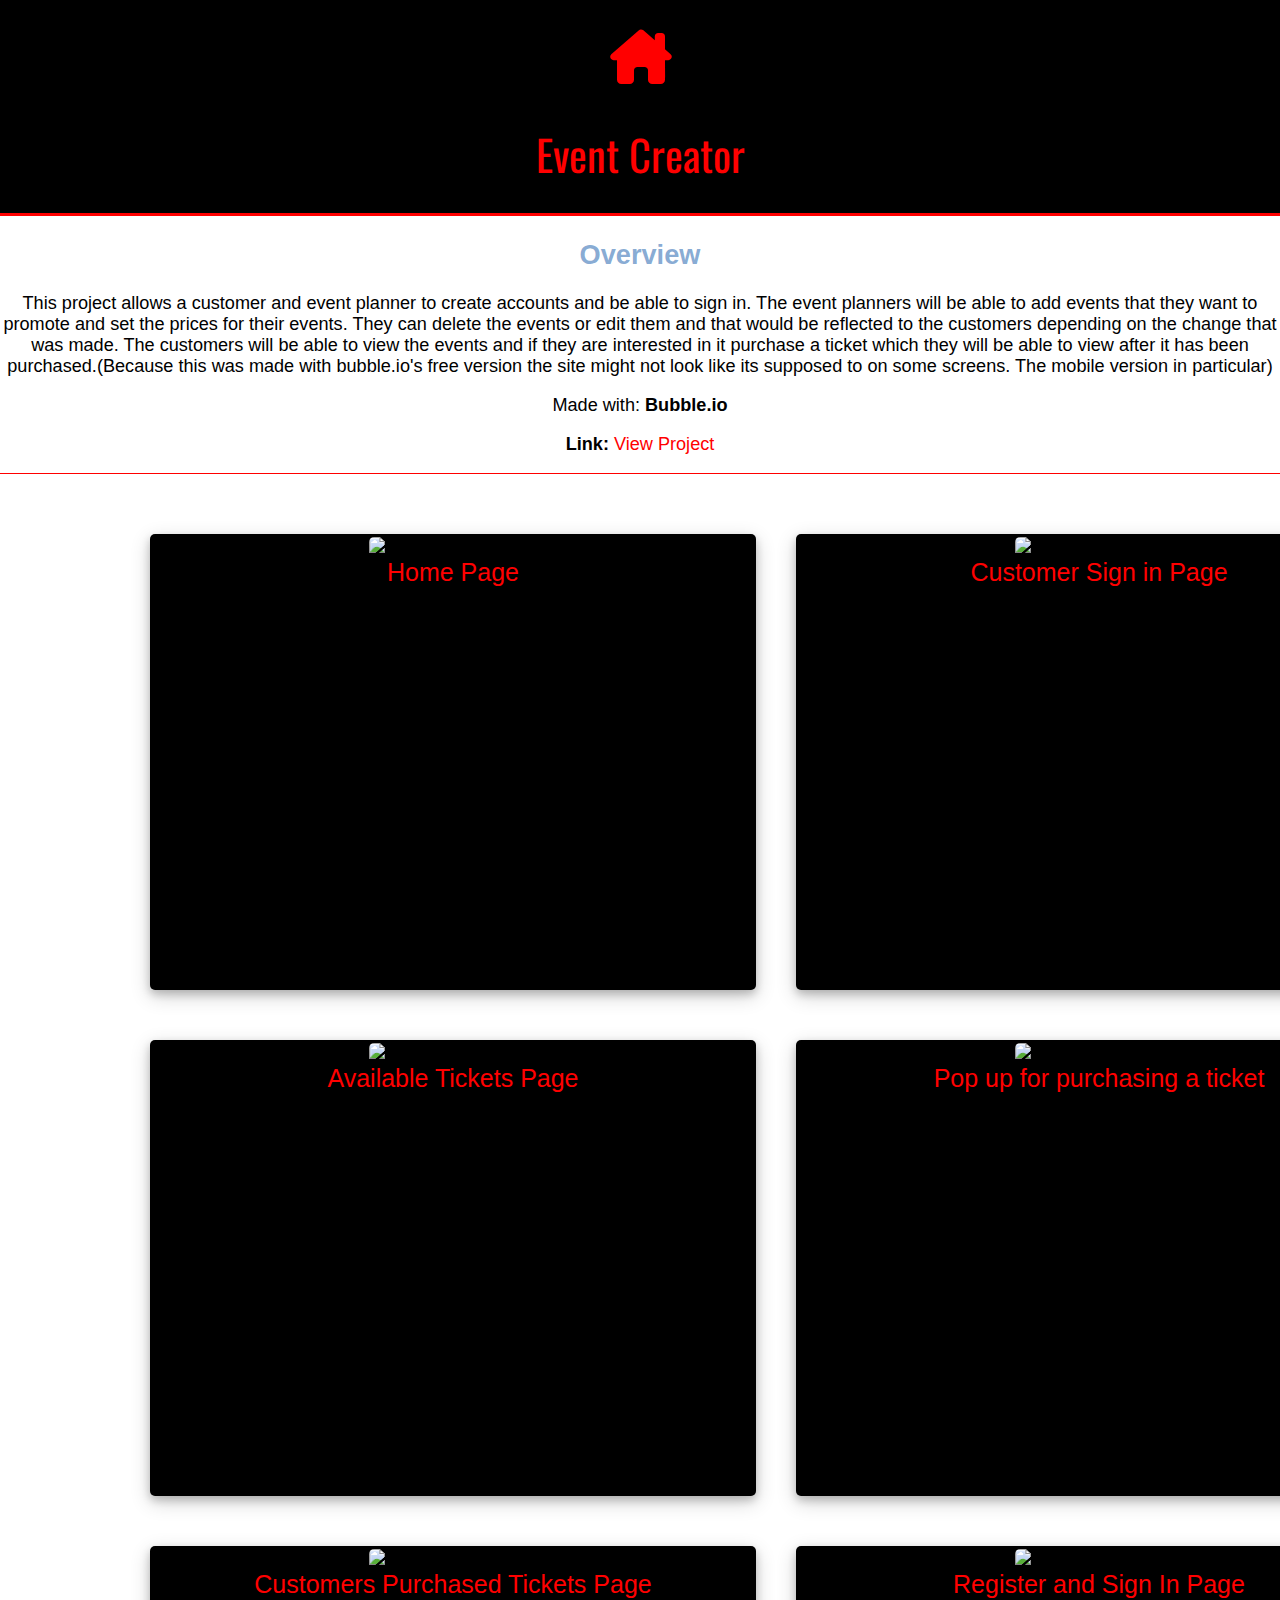
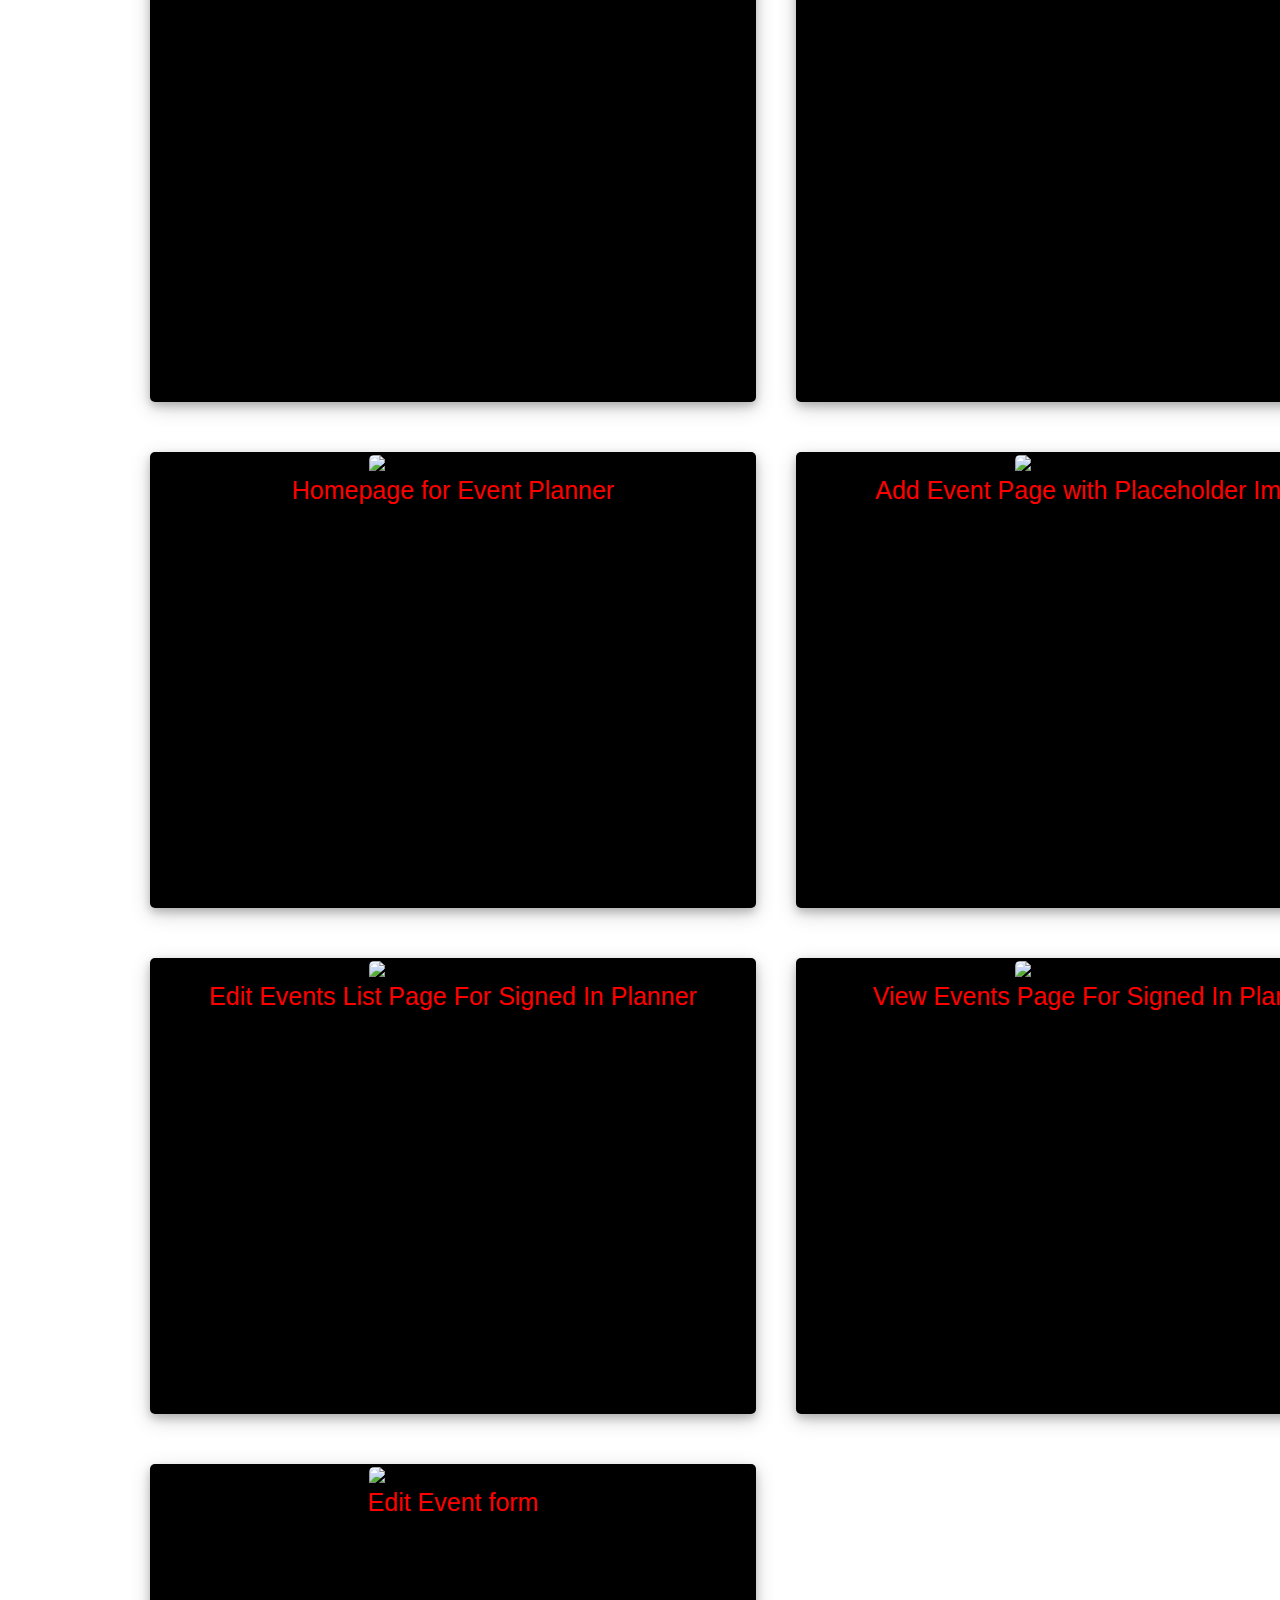
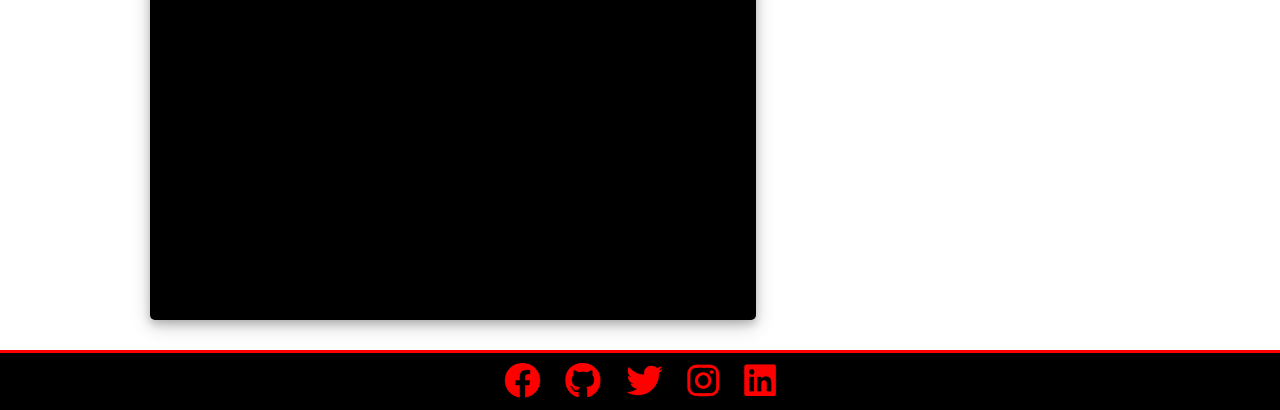
==== event.html @ dc5585d2 "Made slight changes to colour scheme of navigation bar and footer content and placed all relevant in" ====
<!-- https://ticketingsystem-10955.bubbleapps.io/version-test/ -->
<!DOCTYPE html>
<html lang="en">

<head>
    <meta charset="UTF-8">
    <meta http-equiv="X-UA-Compatible" content="IE=edge">
    <meta name="viewport" content="width=device-width, initial-scale=1.0">
    <title>Event Creator</title>
    <link rel="stylesheet" href="sheet/style.css">
    <!--This links the stylesheet styles to html file-->
    <link href="https://fonts.googleapis.com/css?family=Montserrat|Oswald&display=swap" rel="stylesheet">
    <!--This links a style sheet that contains fonts-->
    <link href="https://cdnjs.cloudflare.com/ajax/libs/font-awesome/6.0.0/css/all.min.css" rel="stylesheet">
    <!--This link is for the font awsome  icons-->
</head>

<body>


    <header>
        <div class="container">
            <a href="index.html"><i class="fa-solid fa-house-chimney fa-3x"></i> </a>
            <h1 id="item-title">Event Creator</h1>
        </div>
    </header>

    <main>
        <h2 class="overview">Overview</h2>
        <p class="gallery-description">This project allows a customer and event planner to create accounts and be able
            to sign in. The event
            planners will be able to add events that they want to promote and set the prices for their events. They
            can delete the events or edit them and that would be reflected to the customers depending on the change
            that was made. The customers will be able to view the events and if they are interested in it purchase a
            ticket which they will be able to view after it has been purchased.(Because this was made with
            bubble.io's free version the site might not look like its supposed to on some screens. The mobile version in particular)</p>
        <p class="gallery-description">Made with: <strong>Bubble.io</strong></p>
        <p class="gallery-description"><strong>Link:</strong> <a class="project-link" target="_blank"
                href="https://ticketingsystem-10955.bubbleapps.io/version-test">View Project</a> </p>
        <hr>
        <div class="gallery">
            <div class="gallery-item">
                <img class="gallery-img" src="photos/event-photos/homepage.png" alt="Placeholder Image" class="image">
                <p class="gallery-title">Home Page</p>
            </div>

            <div class="gallery-item">
                <img class="gallery-img" src="photos/event-photos/customer-sign-in.png" alt="Placeholder Image"
                    class="image">
                <p class="gallery-title">Customer Sign in Page</p>
            </div>

            <div class="gallery-item">
                <img class="gallery-img" src="/photos/event-photos/available-events.png" alt="Placeholder Image"
                    class="image">
                <p class="gallery-title">Available Tickets Page</p>
            </div>

            <div class="gallery-item">
                <img class="gallery-img" src="photos/event-photos/purchase-pop-up.png" alt="Placeholder Image"
                    class="image">
                <p class="gallery-title">Pop up for purchasing a ticket</p>
            </div>

            <div class="gallery-item">
                <img class="gallery-img" src="photos/event-photos/purchased-tickets.png" alt="Placeholder Image"
                    class="image">
                <p class="gallery-title">Customers Purchased Tickets Page</p>
            </div>

            <div class="gallery-item">
                <img class="gallery-img" src="photos/event-photos/register-promoter.png" alt="Placeholder Image"
                    class="image">
                <p class="gallery-title">Register and Sign In Page</p>
            </div>

            <div class="gallery-item">
                <img class="gallery-img" src="photos/event-photos/event-planner-home.png" alt="Placeholder Image"
                    class="image">
                <p class="gallery-title">Homepage for Event Planner</p>
            </div>

            <div class="gallery-item">
                <img class="gallery-img" src="photos/event-photos/add-event.png" alt="Placeholder Image" class="image">
                <p class="gallery-title">Add Event Page with Placeholder Image</p>
            </div>

            <div class="gallery-item">
                <img class="gallery-img" src="photos/event-photos/edit-event-list.png" alt="Placeholder Image"
                    class="image">
                <p class="gallery-title">Edit Events List Page For Signed In Planner</p>
            </div>

            <div class="gallery-item">
                <img class="gallery-img" src="photos/event-photos/view-events.png" alt="Placeholder Image"
                    class="image">
                <p class="gallery-title">View Events Page For Signed In Planner</p>
            </div>

            <div class="gallery-item">
                <img class="gallery-img" src="photos/event-photos/edit-event.png" alt="Placeholder Image"
                    class="image">
                <p class="gallery-title">Edit Event form</p>
            </div>



        </div>
    </main>

    <footer-component></footer-component>

    <script src="components/footer.js" type="text/javascript" defer></script>
</body>

</html>
---- sheet/style.css ----
body{
  font-family: 'Noto Sans', sans-serif;
  font-size:1.5em;
  margin:0px;
  min-height: 100vh;
  display: flex;
  flex-direction: column;
  justify-content: space-between;
  text-align: center;
  vertical-align: bottom;
}

header{
background:rgb(0, 0, 0);
padding-top:20px;
min-height: 40px;
border-bottom: red 3px solid;
}

header a{
  color:#ffffff;
  text-decoration:none;
  text-transform:uppercase;
}

footer{
  background: rgb(0, 0, 0);
  border-top: red 3px solid;/*A background for the footer and and a red line border above and beside it */
  min-height: 40px;
  width:100%;
  text-align: center;
  margin: 0;
}

footer a{
  text-decoration:none;
  /*This removes the lines seperating each of the social media icons*/
}

header ul{
  margin:0;
  padding:0;
}

header li{
  float: left;
  padding:0 20px 0 20px;
  display:inline;
}

header nav{
  float:right;
}

ul li a {
  color: red;
}

.fab{
  color:red;
  margin: 10px;
  transition:all .5s ease-in-out;
}


.fa-solid{
  color: red;
  margin: 10px;
  cursor: pointer;
  transition:all .5s ease-in-out;
}

.fab:hover , .fa-solid:hover{
  transform: scale(1.2);
}

.text-container{
  width: 260px;
          height: 130px;
          border-right: 1px solid #403F44;
          float: left;
          text-transform: uppercase;
          font-size: 16px;
          margin: 43px 0 0;
}

:root{
  font-size:75.5%;
  font-family:"Raleway",sans-serif;
}

/*Editing the header by size color and thickness and also font family*/
h1{
  font-size: 3.5rem;
  font-weight:400;
  text-align:center;
  font-family:"Oswald",sans-serif;
  color: #3974b79d
}

hr{
  /*This allows the images to be seperated by margins without any borders on the side*/
  margin: 0;
  border:0;
  border-top: 1px solid red;
}

.project-link{
  color: red;
}

.section-title{
  color: red;
  text-align: center;
  padding: 25px;
  height: 80px;
  background-color: black;
  border-top: red 3px solid;
  border-bottom: red 3px solid; 
}

.gallery{
  display: grid;
  grid-template-columns: 1fr 1fr;
  border-radius: 10px;
  width: 1000px;
  margin-left: 150px;
  margin-top: 60px;
  gap: 40px;
  margin-bottom: 20px;
}

.gallery-item{
  margin-bottom: 10px;
  width: 600px;
  height: 450px;
  padding: 3px;
  border-radius: 5px;
  text-decoration: none;
  background-color: black;
  box-shadow: 0 4px 8px 0 rgba(0, 0, 0, 0.2), 0 6px 20px 0 rgba(0, 0, 0, 0.19);
  transition: all 700ms ease-in-out;
}

.gallery-img{
  width: 600px;
  height: 410px;
  border-radius: 5px;
}

.gallery-title{
  text-align: center;
  font-size: 25px;
  color: red;
  margin-top: 0;
}

.home-gallery-item:hover{
    transform: scale(1.1);
    cursor: pointer;
}
.gallery-item:hover{
  transform: scale(1.1);
  cursor: pointer;
}

.text{
  color:#ffffff;
  font-size:2.5em;
  padding:16px,32px;
  font-family:"Oswald",sans-serif;
}

.welcome-page{
    height: 100vh;
    margin-top: 10px;
    display: flex;
    align-items: center;
    justify-content: center;
}

.contacts-section{
  height: 130vh;
}

span{
  color: black;
}

a{
  text-decoration: none;
  color: black;
}

#item-title{
  color: red;
}

.overview{
  color: #3974b79d;
}

.fa-house-chimney{
  color: red;
  cursor:pointer;
}

#contacts{

}

@media (max-width:1200px){

  .gallery-description{
    padding: 7px;
    text-align: center;
  }
 .gallery{
  width: 900px;
  margin-left: 30px;
  margin-top: 60px;
  gap: 20px;
  row-gap: 30px;
 }

 .gallery-item{
  width: 500px;
  height: 350px;
 }

 .gallery-img{
  width: 100%;
  height: 320px;
 }

 .gallery-title{
  font-size: 18px
 }

 .gallery-item:hover{
  transform : scale(1.05)
 }
}

@media (max-width:1000px){

  .gallery-description{
    padding: 7px;
    text-align: center;
  }
 .gallery{
  width: 900px;
  margin-left: 30px;
  margin-top: 60px;
  gap: 20px;
  row-gap: 30px;
 }

 .gallery-item{
  width: 450px;
  height: 350px;
 }

 .gallery-img{
  width: 100%;
  height: 320px;
 }

 .gallery-title{
  font-size: 18px
 }
}

@media (max-width:400px){

  .container{
    max-height: 100px;
    margin: 0px;
  }
  .fa-house-chimney{
    margin:0;
  }
  #item-title{
    margin: 0;
    font-size: 30px;
  }
  .overview{
    font-size: 25px;
  }
  .gallery-description{
    padding: 10px;
    font-size: 15px;
    text-align: justify;
  }
  .gallery{
   width: 350px;
   grid-template-columns: 1fr;
   margin-left: 12px;
  }
 
  .gallery-item{
   width: 350px;
   height: 380px;
  }
 
  .gallery-img{
   width: 100%;
   height: 355px;
  }
 
  .gallery-title{
   font-size: 12px
  }
 
  .gallery-item:hover{
   transform : scale(1.05)
  }

 }
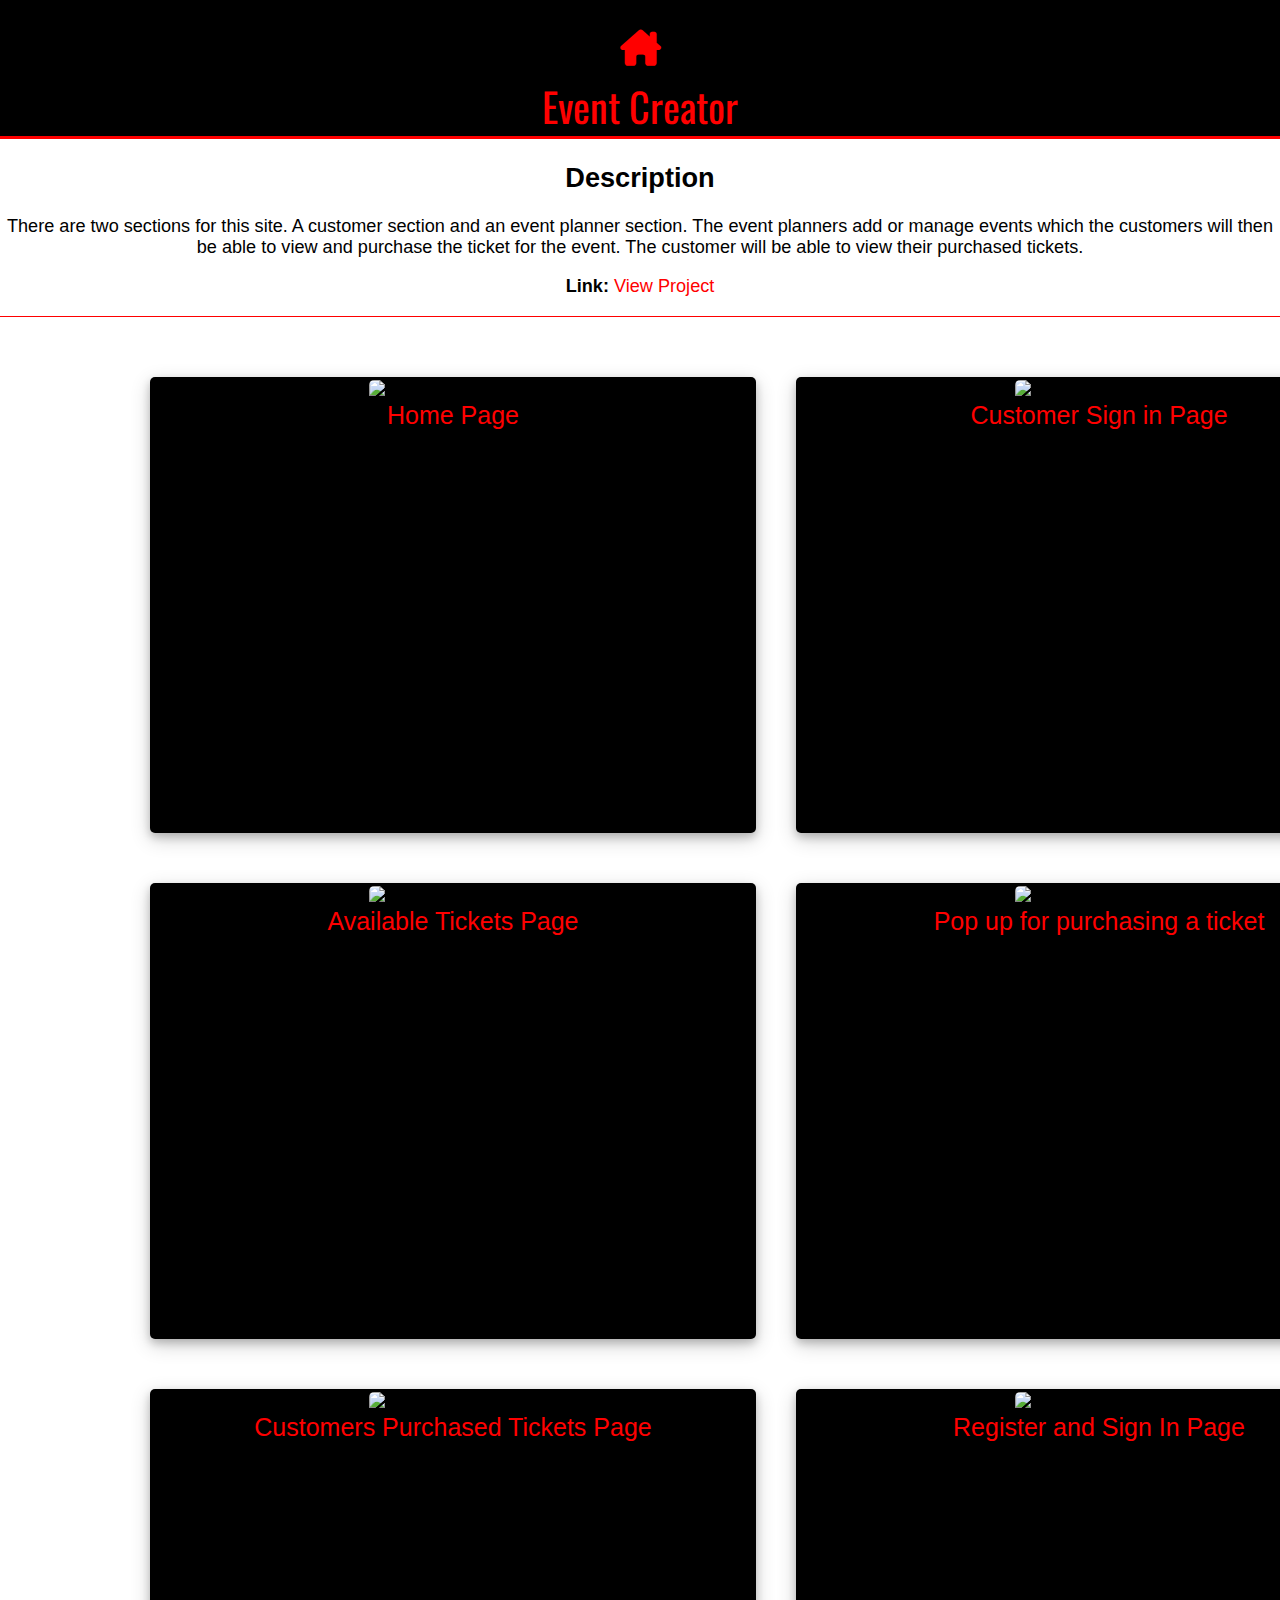
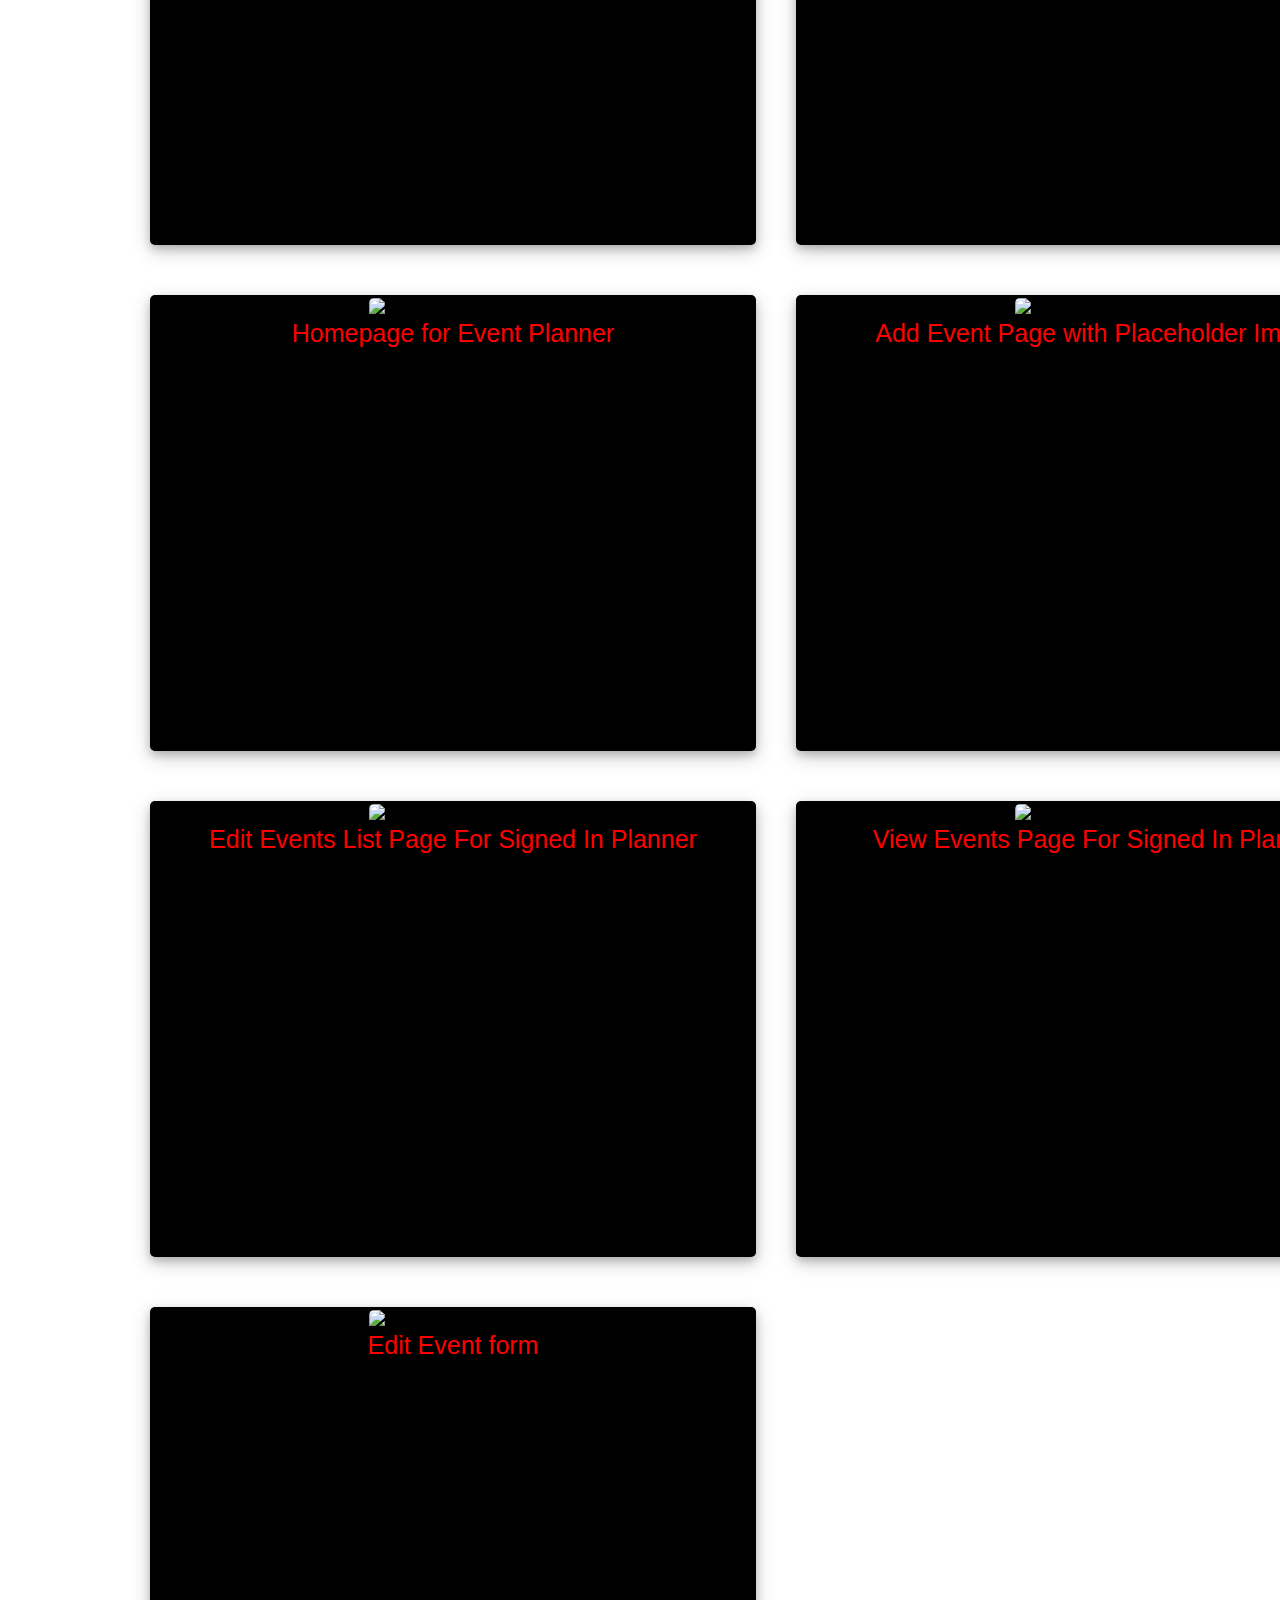
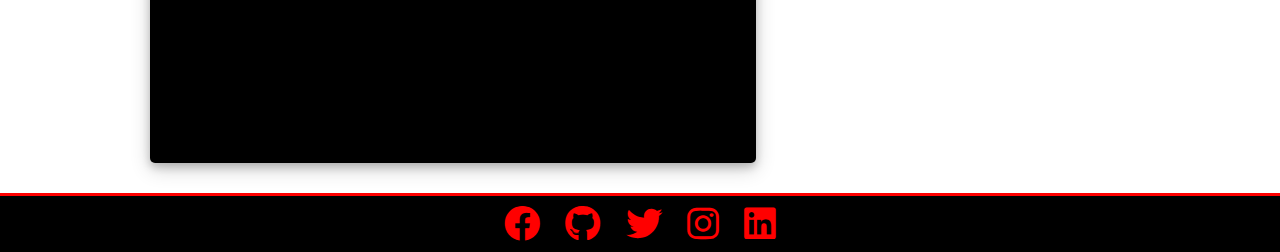
==== commit f160dd0b: "Added About and contacts section an made changes to design of headers and colors of icons." ====
--- a/event.html
+++ b/event.html
@@ -19,22 +19,23 @@
 
 
     <header>
-        <div class="container">
-            <a href="index.html"><i class="fa-solid fa-house-chimney fa-3x"></i> </a>
+        <div class="project-head">
+            <a href="index.html"><i class="fa-solid fa-house-chimney fa-2x"></i> </a>
             <h1 id="item-title">Event Creator</h1>
         </div>
     </header>
 
     <main>
-        <h2 class="overview">Overview</h2>
-        <p class="gallery-description">This project allows a customer and event planner to create accounts and be able
+        <h2>Description</h2>
+        <!--<p class="gallery-description">This project allows a customer and event planner to create accounts and be able
             to sign in. The event
             planners will be able to add events that they want to promote and set the prices for their events. They
             can delete the events or edit them and that would be reflected to the customers depending on the change
             that was made. The customers will be able to view the events and if they are interested in it purchase a
             ticket which they will be able to view after it has been purchased.(Because this was made with
             bubble.io's free version the site might not look like its supposed to on some screens. The mobile version in particular)</p>
-        <p class="gallery-description">Made with: <strong>Bubble.io</strong></p>
+        <p class="gallery-description">Made with: <strong>Bubble.io</strong></p> -->
+        <p class="gallery-description">There are two sections for this site. A customer section and an event planner section. The event planners add or manage events which the customers will then be able to view and purchase the ticket for the event. The customer will be able to view their purchased tickets.</p>
         <p class="gallery-description"><strong>Link:</strong> <a class="project-link" target="_blank"
                 href="https://ticketingsystem-10955.bubbleapps.io/version-test">View Project</a> </p>
         <hr>
--- a/sheet/style.css
+++ b/sheet/style.css
@@ -13,7 +13,7 @@
 header{
 background:rgb(0, 0, 0);
 padding-top:20px;
-min-height: 40px;
+min-height: 30px;
 border-bottom: red 3px solid;
 }
 
@@ -26,7 +26,7 @@
 footer{
   background: rgb(0, 0, 0);
   border-top: red 3px solid;/*A background for the footer and and a red line border above and beside it */
-  min-height: 40px;
+  min-height: 20px;
   width:100%;
   text-align: center;
   margin: 0;
@@ -73,6 +73,7 @@
 .fab:hover , .fa-solid:hover{
   transform: scale(1.2);
 }
+
 
 .text-container{
   width: 260px;
@@ -95,7 +96,6 @@
   font-weight:400;
   text-align:center;
   font-family:"Oswald",sans-serif;
-  color: #3974b79d
 }
 
 hr{
@@ -112,8 +112,7 @@
 .section-title{
   color: red;
   text-align: center;
-  padding: 25px;
-  height: 80px;
+  height: 60px;
   background-color: black;
   border-top: red 3px solid;
   border-bottom: red 3px solid; 
@@ -180,7 +179,34 @@
 }
 
 .contacts-section{
-  height: 130vh;
+  height: 100vh;
+}
+
+.contacts{
+  margin-top: 100px;
+}
+.about-content{
+  display: flex;
+  flex-direction: column;
+  background-color: black;
+  width: 800px;
+  height: 350px;
+  margin-left: 350px;
+  border: 5px solid red;
+  box-shadow: 0 4px 8px 0 rgba(0, 0, 0, 0.2), 0 6px 20px 0 rgba(0, 0, 0, 0.19);
+}
+.about-photo{
+  width: 300px;
+  border-radius: 10%;
+  height: 300px;
+  margin-bottom: 20px;
+}
+#about-text{
+  text-align: left;
+  margin-top: 20px;
+  margin-left: 10px;
+  padding: 3px;
+  color: red;
 }
 
 span{
@@ -205,8 +231,15 @@
   cursor:pointer;
 }
 
-#contacts{
-
+.project-head{
+  display: flex;
+  flex-direction: column;
+}
+
+#item-title{
+  font-size: 40px;
+  margin: 0px;
+  padding: 0px;
 }
 
 @media (max-width:1200px){
@@ -240,9 +273,21 @@
  .gallery-item:hover{
   transform : scale(1.05)
  }
-}
-
-@media (max-width:1000px){
+
+ .about-content{
+  margin-left: 12rem;
+ }
+
+ .contacts-section{
+  height: 120vh;
+ }
+ .contacts{
+  margin-top: 10px;
+ }
+
+}
+
+/*@media (max-width:1000px){
 
   .gallery-description{
     padding: 7px;
@@ -270,12 +315,18 @@
   font-size: 18px
  }
 }
+*/
 
 @media (max-width:400px){
 
   .container{
     max-height: 100px;
     margin: 0px;
+  }
+
+  ul li {
+    font-size: 14px;
+    padding: 10px;
   }
   .fa-house-chimney{
     margin:0;
@@ -316,4 +367,13 @@
    transform : scale(1.05)
   }
 
+  .about-content{
+    margin-left: 14px;
+    width: 350px;
+    height: 400px;
+  }
+  #about-text{
+    font-size: 14px;
+  }
+
  }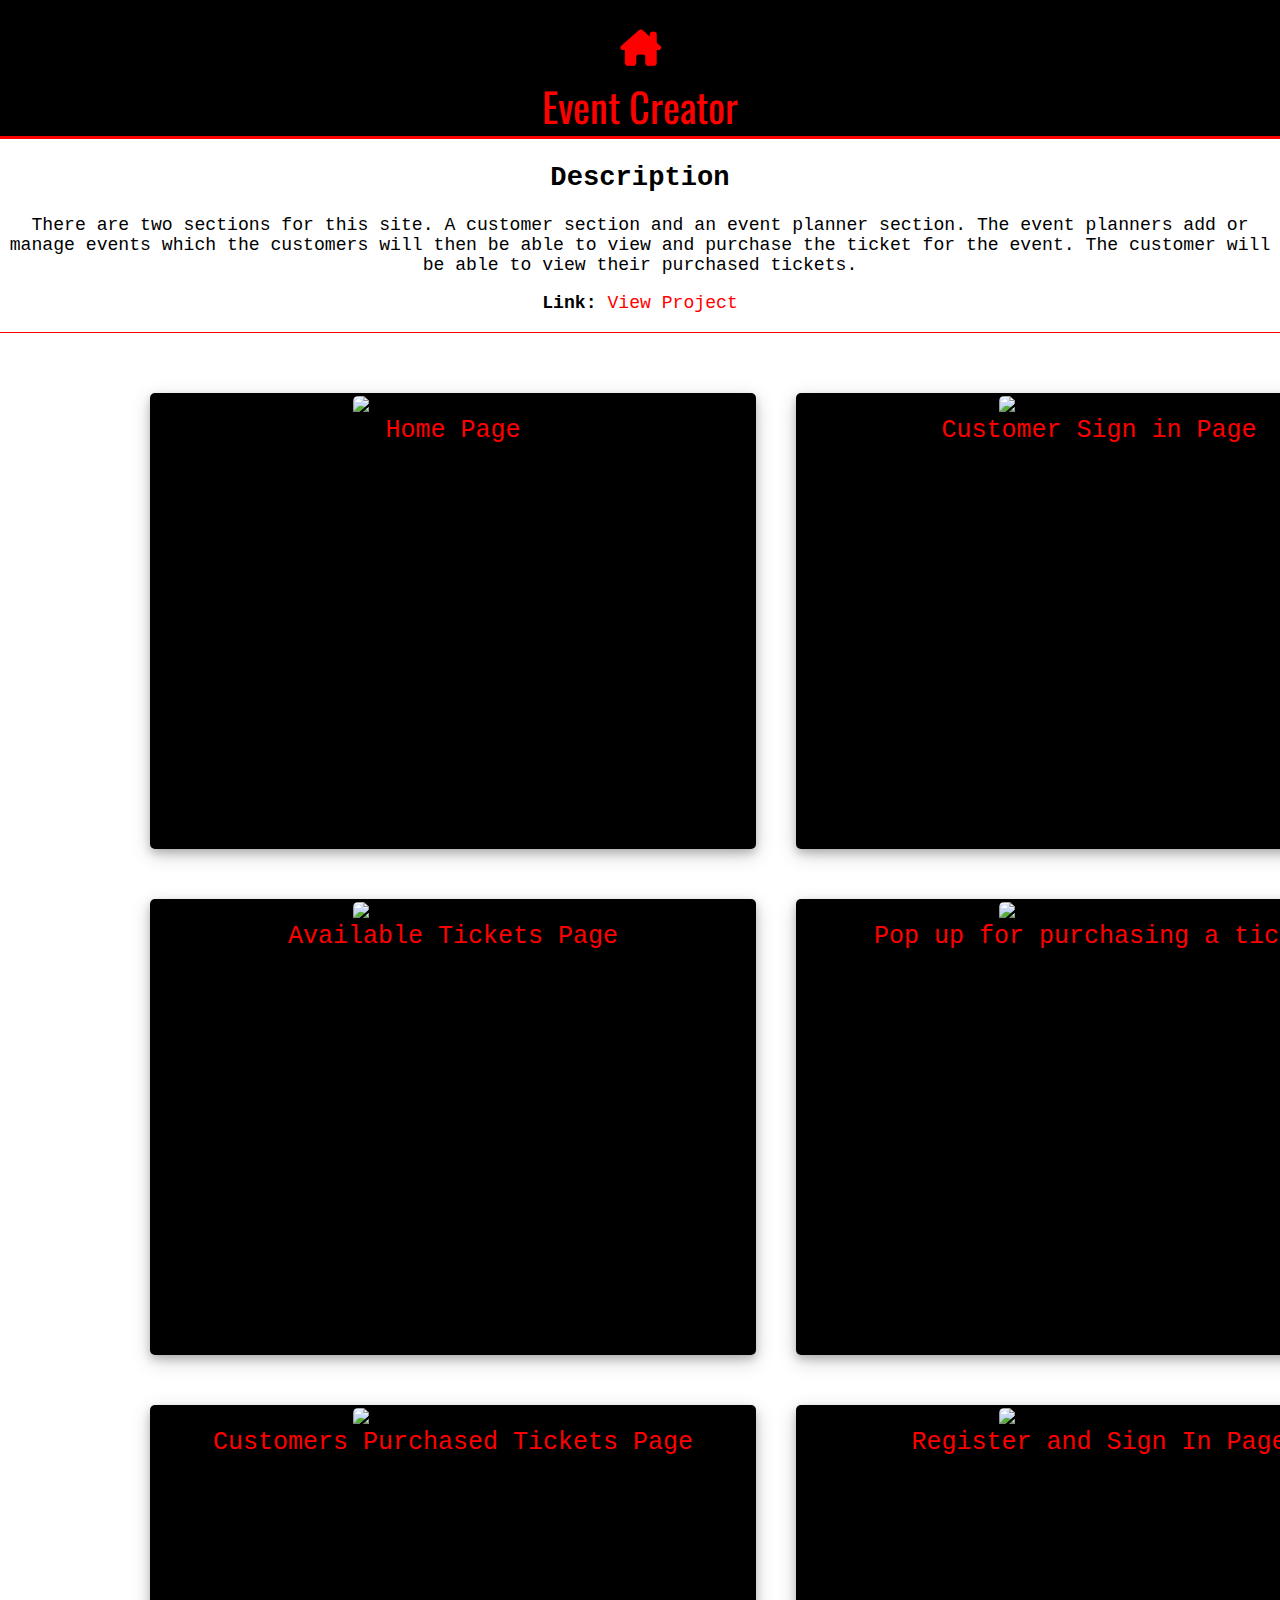
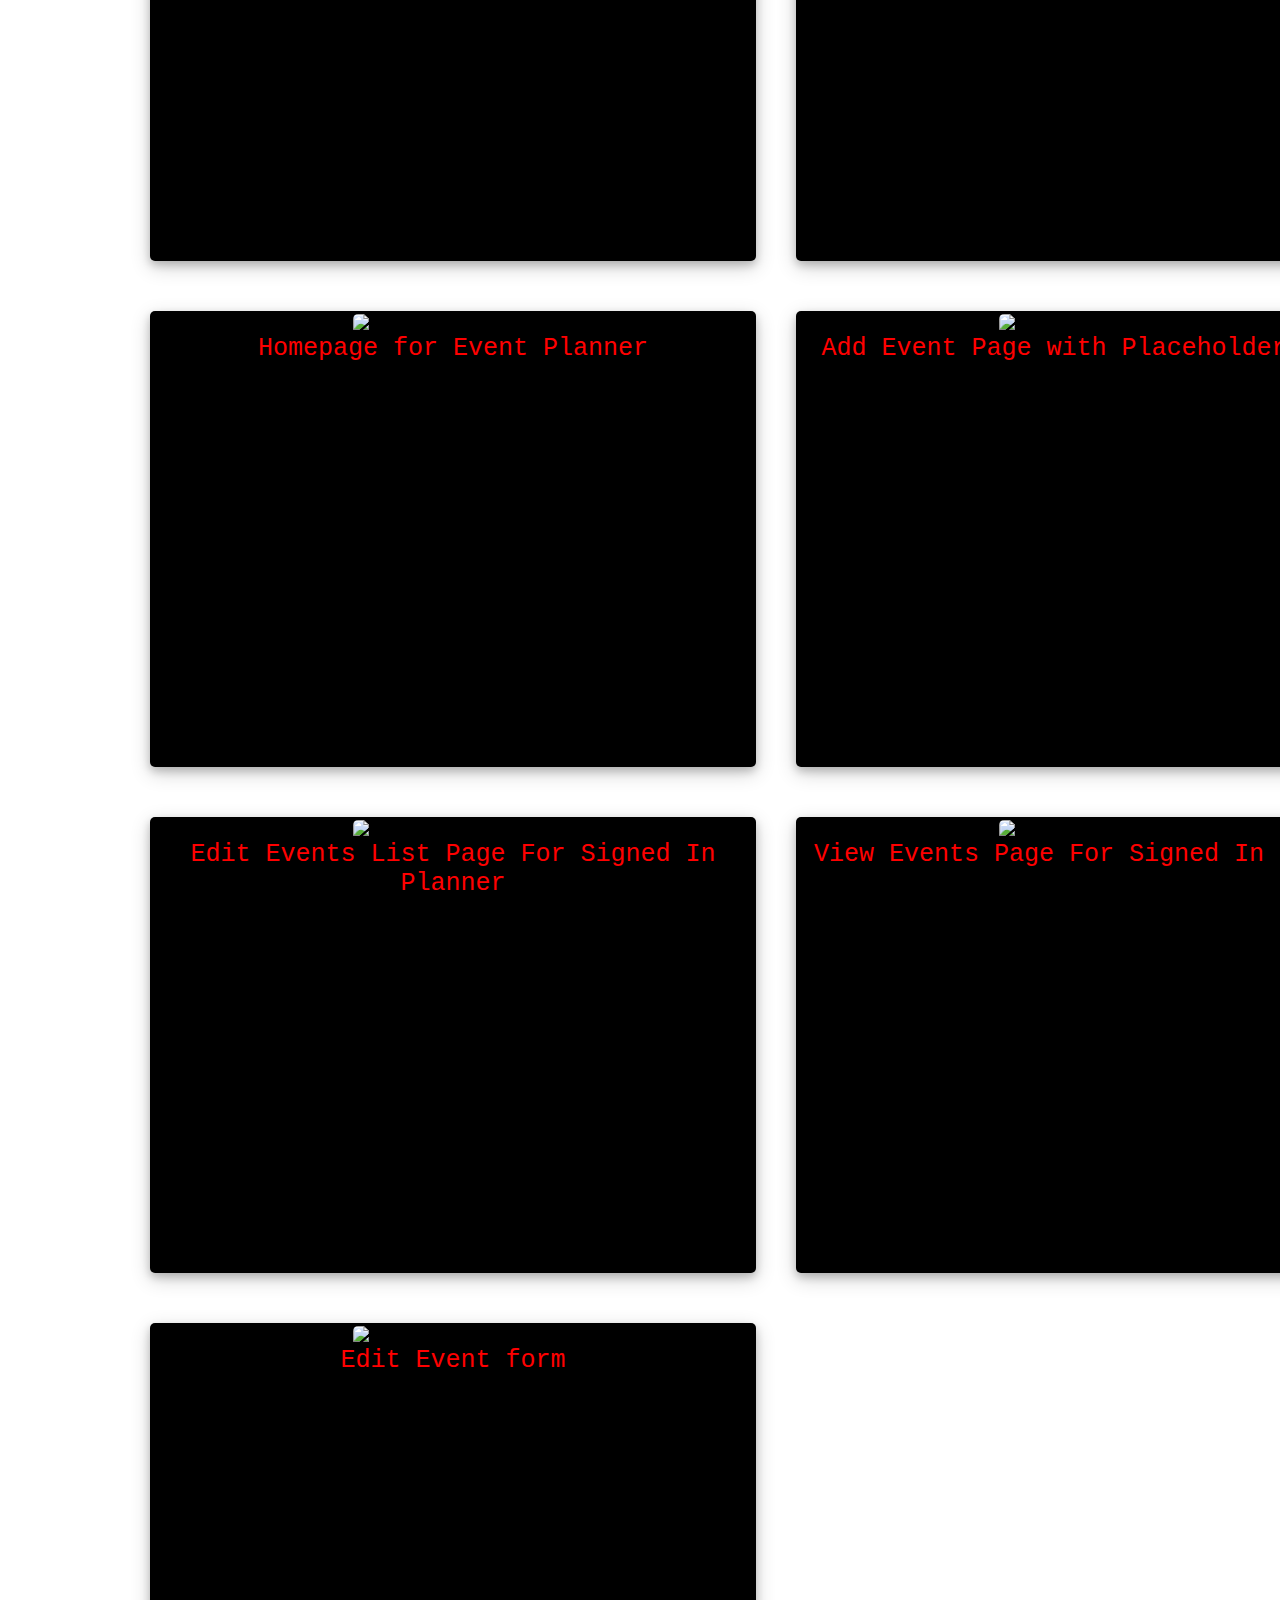
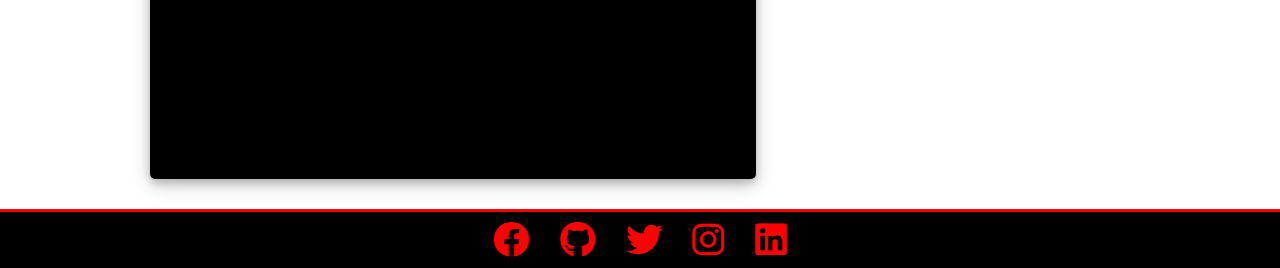
==== commit 0e0fc52a: "added parent class to align items on pages" ====
--- a/event.html
+++ b/event.html
@@ -7,7 +7,7 @@
     <meta http-equiv="X-UA-Compatible" content="IE=edge">
     <meta name="viewport" content="width=device-width, initial-scale=1.0">
     <title>Event Creator</title>
-    <link rel="stylesheet" href="sheet/style.css">
+    <link rel="stylesheet" href="/style.css">
     <!--This links the stylesheet styles to html file-->
     <link href="https://fonts.googleapis.com/css?family=Montserrat|Oswald&display=swap" rel="stylesheet">
     <!--This links a style sheet that contains fonts-->
@@ -35,10 +35,13 @@
             ticket which they will be able to view after it has been purchased.(Because this was made with
             bubble.io's free version the site might not look like its supposed to on some screens. The mobile version in particular)</p>
         <p class="gallery-description">Made with: <strong>Bubble.io</strong></p> -->
-        <p class="gallery-description">There are two sections for this site. A customer section and an event planner section. The event planners add or manage events which the customers will then be able to view and purchase the ticket for the event. The customer will be able to view their purchased tickets.</p>
+        <p class="gallery-description">There are two sections for this site. A customer section and an event planner
+            section. The event planners add or manage events which the customers will then be able to view and purchase
+            the ticket for the event. The customer will be able to view their purchased tickets.</p>
         <p class="gallery-description"><strong>Link:</strong> <a class="project-link" target="_blank"
                 href="https://ticketingsystem-10955.bubbleapps.io/version-test">View Project</a> </p>
         <hr>
+        <div class="parent">
         <div class="gallery">
             <div class="gallery-item">
                 <img class="gallery-img" src="photos/event-photos/homepage.png" alt="Placeholder Image" class="image">
@@ -99,13 +102,10 @@
             </div>
 
             <div class="gallery-item">
-                <img class="gallery-img" src="photos/event-photos/edit-event.png" alt="Placeholder Image"
-                    class="image">
+                <img class="gallery-img" src="photos/event-photos/edit-event.png" alt="Placeholder Image" class="image">
                 <p class="gallery-title">Edit Event form</p>
             </div>
-
-
-
+        </div>
         </div>
     </main>
 
--- a/style.css
+++ b/style.css
@@ -0,0 +1,404 @@
+body{
+  font-family: 'Courier New', Courier, monospace;
+  font-size:1.5em;
+  margin:0px;
+  min-height: 100vh;
+  display: flex;
+  flex-direction: column;
+  justify-content: space-between;
+  text-align: center;
+  vertical-align: bottom;
+}
+
+header{
+background:rgb(0, 0, 0);
+padding-top:20px;
+min-height: 30px;
+border-bottom: red 3px solid;
+}
+
+.auto-type{
+  font-family: 'Courier New', Courier, monospace;
+}
+
+header a{
+  color:#ffffff;
+  text-decoration:none;
+  text-transform:uppercase;
+}
+
+footer{
+  background: rgb(0, 0, 0);
+  border-top: red 3px solid;/*A background for the footer and and a red line border above and beside it */
+  min-height: 20px;
+  width:100%;
+  text-align: center;
+  margin: 0;
+}
+
+footer a{
+  text-decoration:none;
+  /*This removes the lines seperating each of the social media icons*/
+}
+
+header ul{
+  margin:0;
+  padding:0;
+}
+
+header li{
+  float: left;
+  padding:0 20px 0 20px;
+  display:inline;
+}
+
+header nav{
+  float:right;
+}
+
+ul li a {
+  color: red;
+}
+
+.fab{
+  color:red;
+  margin: 10px;
+  transition:all .5s ease-in-out;
+}
+
+
+.fa-solid{
+  color: red;
+  margin: 10px;
+  cursor: pointer;
+  transition:all .5s ease-in-out;
+}
+
+.fab:hover , .fa-solid:hover{
+  transform: scale(1.2);
+}
+
+
+.text-container{
+  width: 260px;
+          height: 130px;
+          border-right: 1px solid #403F44;
+          float: left;
+          text-transform: uppercase;
+          font-size: 16px;
+          margin: 43px 0 0;
+}
+
+:root{
+  font-size:75.5%;
+  font-family:"Raleway",sans-serif;
+}
+
+/*Editing the header by size color and thickness and also font family*/
+h1{
+  font-size: 3.5rem;
+  font-weight:400;
+  text-align:center;
+  font-family:"Oswald",sans-serif;
+}
+
+hr{
+  /*This allows the images to be seperated by margins without any borders on the side*/
+  margin: 0;
+  border:0;
+  border-top: 1px solid red;
+}
+
+.project-link{
+  color: red;
+}
+
+.section-title{
+  color: red;
+  font-family: 'Courier New', Courier, monospace;
+  text-align: center;
+  height: 50px;
+  background-color: black;
+  border-top: red 3px solid;
+  border-bottom: red 3px solid; 
+}
+
+.gallery{
+  display: grid;
+  grid-template-columns: 1fr 1fr;
+  border-radius: 10px;
+  width: 1000px;
+  margin-left: 150px;
+  margin-top: 60px;
+  gap: 40px;
+  margin-bottom: 20px;
+}
+
+.gallery-item{
+  margin-bottom: 10px;
+  width: 600px;
+  height: 450px;
+  padding: 3px;
+  border-radius: 5px;
+  text-decoration: none;
+  background-color: black;
+  box-shadow: 0 4px 8px 0 rgba(0, 0, 0, 0.2), 0 6px 20px 0 rgba(0, 0, 0, 0.19);
+  transition: all 700ms ease-in-out;
+}
+
+.gallery-img{
+  width: 600px;
+  height: 410px;
+  border-radius: 5px;
+}
+
+.gallery-title{
+  text-align: center;
+  font-size: 25px;
+  color: red;
+  margin-top: 0;
+}
+
+.home-gallery-item:hover{
+    transform: scale(1.1);
+    cursor: pointer;
+}
+.gallery-item:hover{
+  transform: scale(1.1);
+  cursor: pointer;
+}
+
+.text{
+  color:#ffffff;
+  font-size:2.5em;
+  padding:16px,32px;
+  font-family:"Oswald",sans-serif;
+}
+
+.parent{
+display: flex;
+align-items: center;
+justify-content: left;
+}
+
+.welcome-page{
+    height: 100vh;
+    margin-top: 10px;
+    display: flex;
+    align-items: center;
+    justify-content: center;
+}
+
+.contacts-section{
+  height: 100vh;
+}
+
+.contacts{
+  margin-top: 100px;
+}
+.about-section{
+  height: 115vh;
+}
+.about-parent{
+  display: flex;
+  align-items: center;
+  justify-content: center;
+}
+.about-content{
+  display: flex;
+  flex-direction: column;
+  background-color: black;
+  width: 800px;
+  height: 380px;
+  border: 5px solid red;
+  box-shadow: 0 4px 8px 0 rgba(0, 0, 0, 0.2), 0 6px 20px 0 rgba(0, 0, 0, 0.19);
+}
+.about-photo{
+  width: 300px;
+  border-radius: 10%;
+  height: 300px;
+  margin-bottom: 20px;
+}
+#about-text{
+  text-align: left;
+  margin-top: 20px;
+  margin-left: 10px;
+  padding: 3px;
+  color: red;
+}
+
+span{
+  color: black;
+}
+
+a{
+  text-decoration: none;
+  color: black;
+}
+
+#item-title{
+  color: red;
+}
+
+.overview{
+  color: #3974b79d;
+}
+
+.fa-house-chimney{
+  color: red;
+  cursor:pointer;
+}
+
+.project-head{
+  display: flex;
+  flex-direction: column;
+}
+
+#item-title{
+  font-size: 40px;
+  margin: 0px;
+  padding: 0px;
+}
+
+@media (max-width:1200px){
+
+  .gallery-description{
+    padding: 7px;
+    text-align: center;
+  }
+ .gallery{
+  width: 900px;
+  margin-left: 25px;
+  margin-top: 60px;
+  gap: 20px;
+  row-gap: 30px;
+ }
+
+ .gallery-item{
+  width: 500px;
+  height: 350px;
+ }
+
+ .gallery-img{
+  width: 100%;
+  height: 320px;
+ }
+
+ .gallery-title{
+  font-size: 18px
+ }
+
+ .gallery-item:hover{
+  transform : scale(1.05)
+ }
+
+ .about-section{
+  height: 160vh;
+ }
+
+ .about-photo{
+  height: 250px;
+  width: 200px;
+ }
+ .contacts-section{
+  height: 120vh;
+ }
+ .contacts{
+  margin-top: 10px;
+ }
+
+}
+
+/*@media (max-width:1000px){
+
+  .gallery-description{
+    padding: 7px;
+    text-align: center;
+  }
+ .gallery{
+  width: 900px;
+  margin-left: 30px;
+  margin-top: 60px;
+  gap: 20px;
+  row-gap: 30px;
+ }
+
+ .gallery-item{
+  width: 450px;
+  height: 350px;
+ }
+
+ .gallery-img{
+  width: 100%;
+  height: 320px;
+ }
+
+ .gallery-title{
+  font-size: 18px
+ }
+}
+*/
+
+@media (max-width:400px){
+
+  .container{
+    max-height: 100px;
+    margin: 0px;
+  }
+
+  ul li {
+    font-size: 14px;
+    padding: 10px;
+  }
+  .fa-house-chimney{
+    margin:0;
+  }
+  #item-title{
+    margin: 0;
+    font-size: 30px;
+  }
+  .overview{
+    font-size: 25px;
+  }
+  .gallery-description{
+    padding: 10px;
+    font-size: 15px;
+    text-align: justify;
+  }
+  .gallery{
+   width: 350px;
+   grid-template-columns: 1fr;
+   margin-left: 12px;
+  }
+ 
+  .gallery-item{
+   width: 350px;
+   height: 400px;
+  }
+ 
+  .gallery-img{
+   width: 100%;
+   height: 355px;
+  }
+ 
+  .gallery-title{
+   font-size: 18px
+  }
+ 
+  .gallery-item:hover{
+   transform : scale(1.05)
+  }
+
+  .about-section{
+    height: 170vh;
+  }
+  .about-content{
+    margin-left: 14px;
+    width: 350px;
+    height: 450px;
+  }
+  #about-text{
+    font-size: 14px;
+  }
+
+ }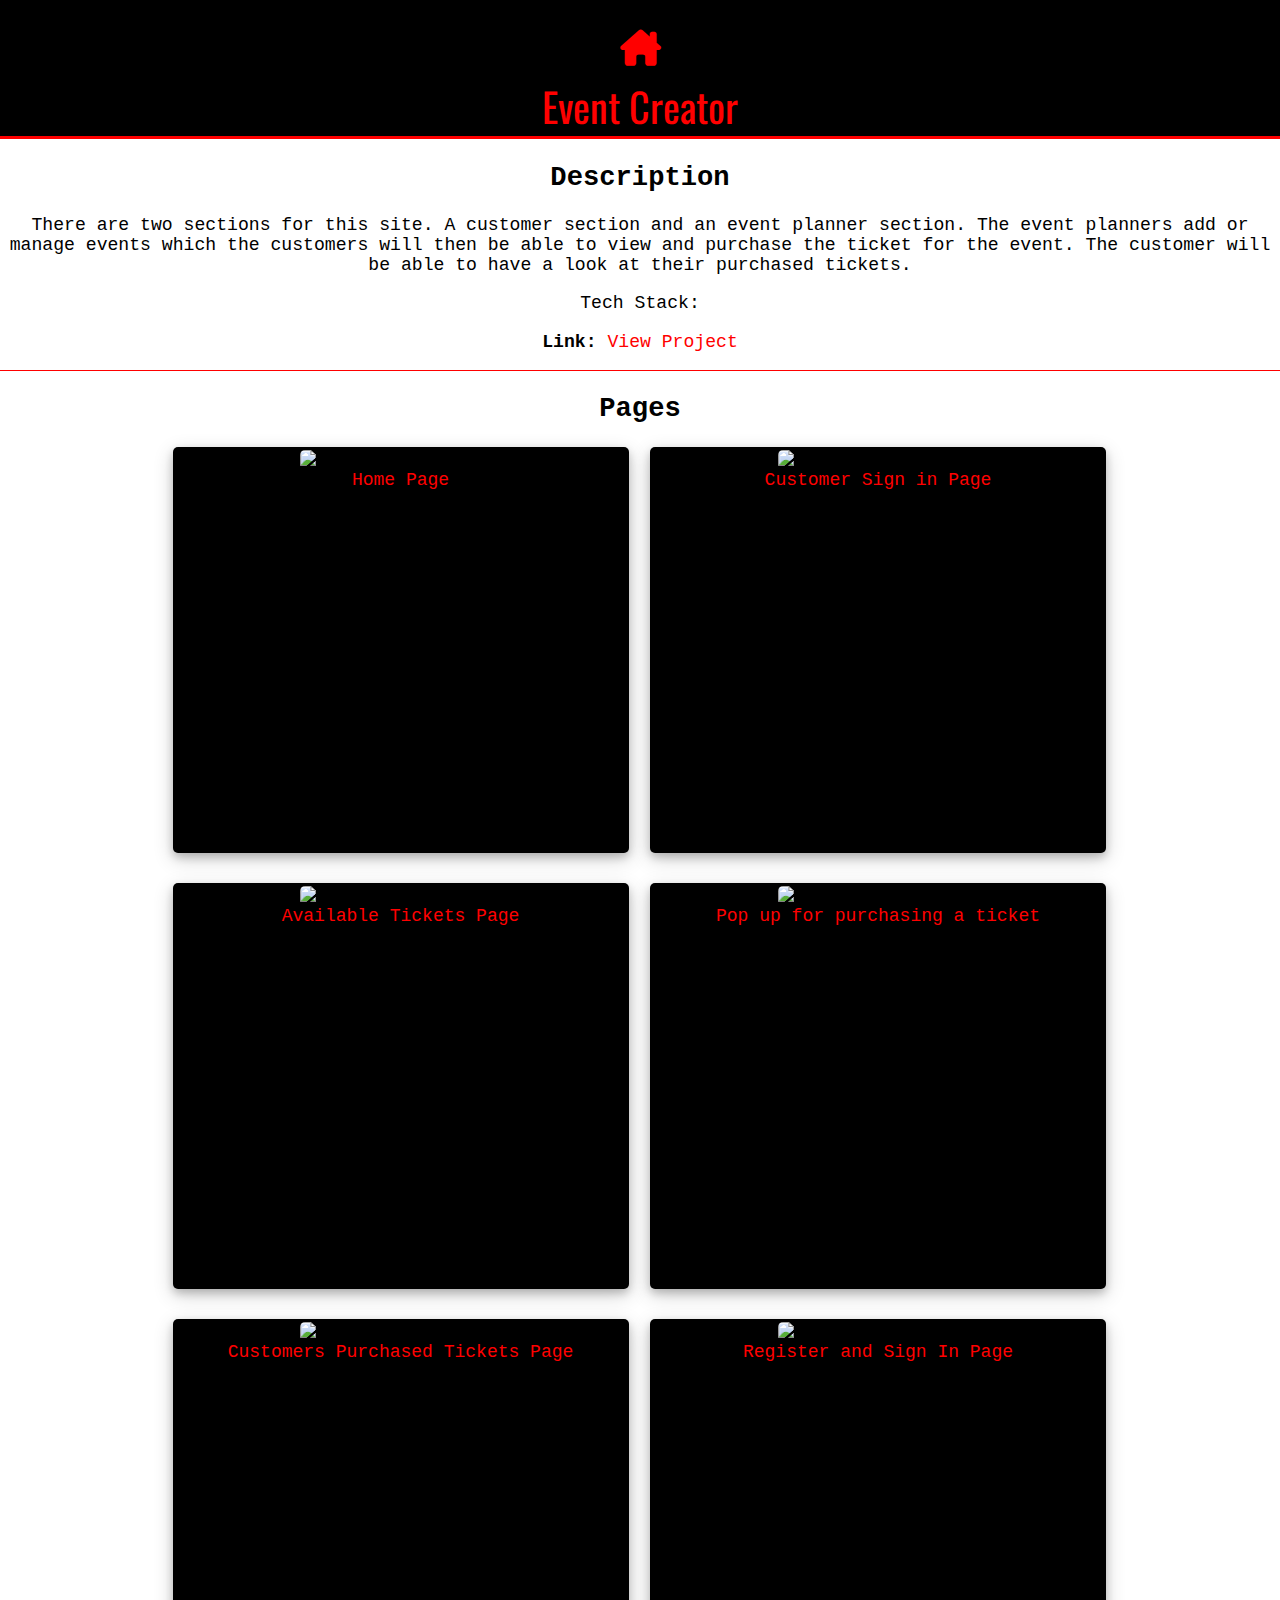
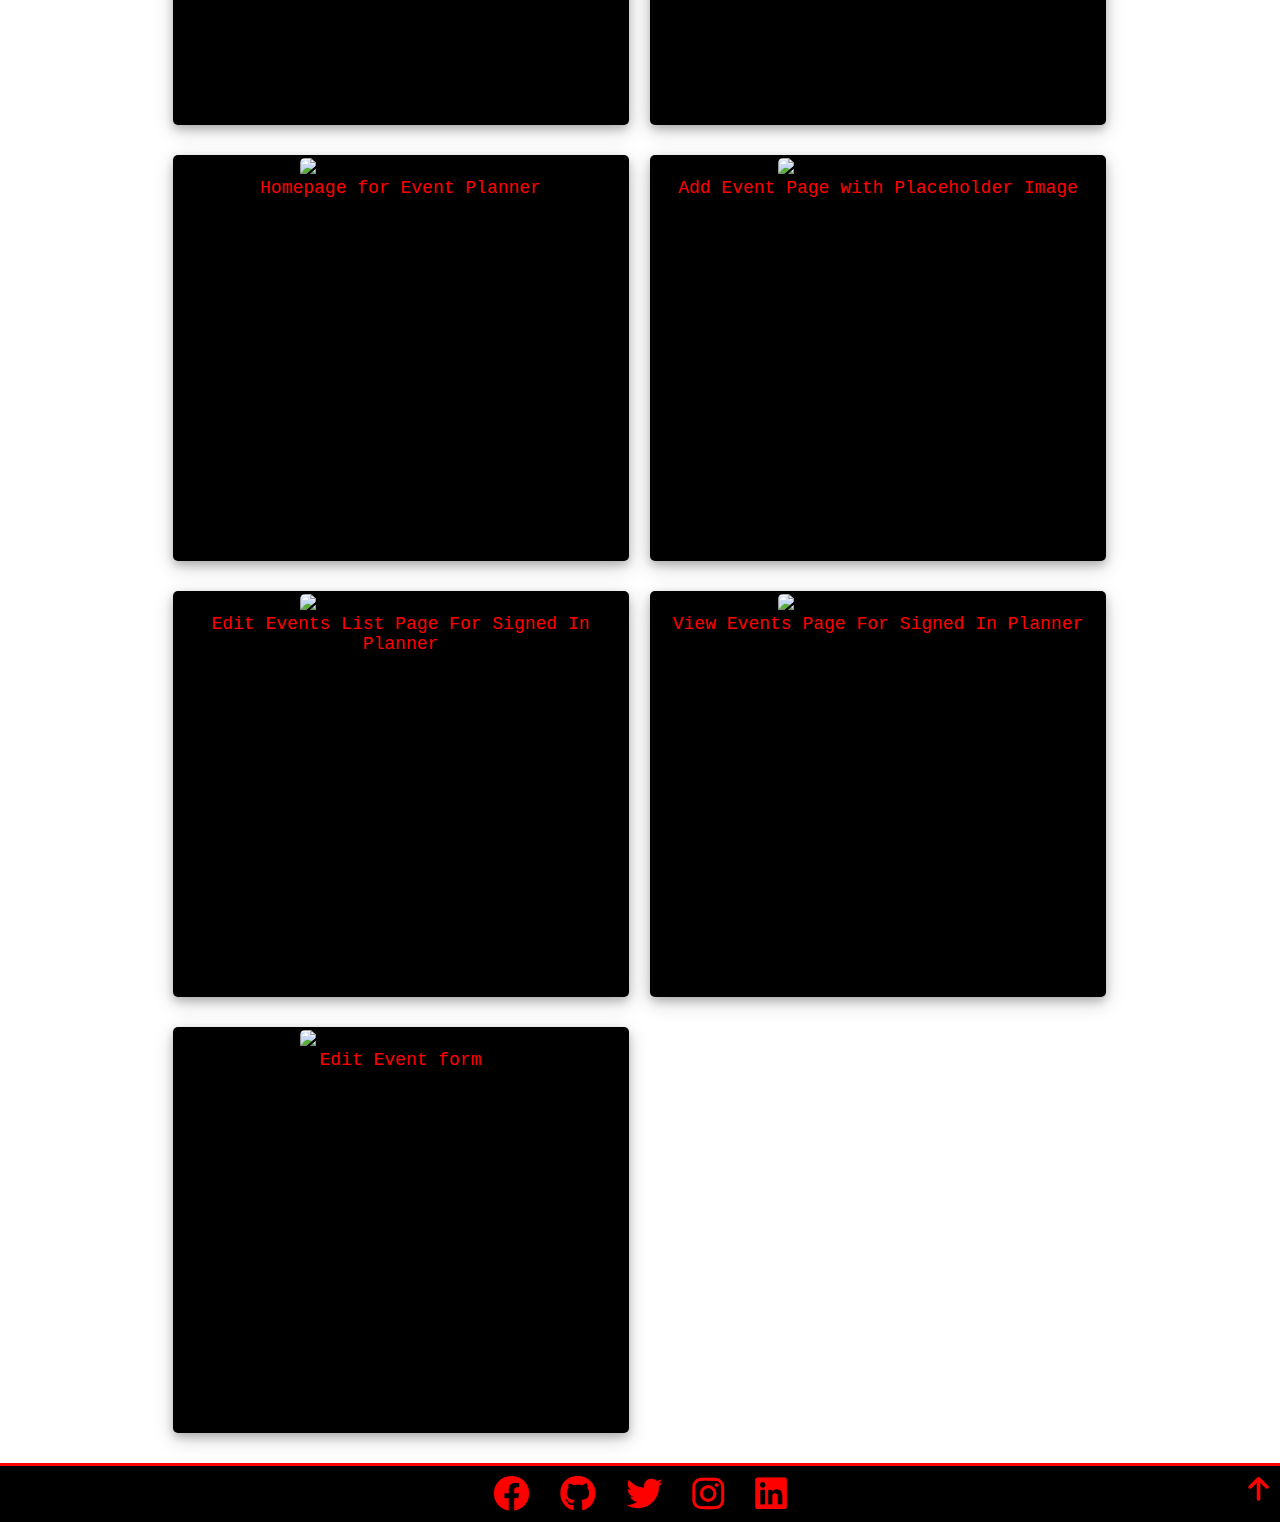
==== commit 10e55eaa: "Added anchor to sections and other pages" ====
--- a/event.html
+++ b/event.html
@@ -3,11 +3,8 @@
 <html lang="en">
 
 <head>
-    <meta charset="UTF-8">
-    <meta http-equiv="X-UA-Compatible" content="IE=edge">
-    <meta name="viewport" content="width=device-width, initial-scale=1.0">
     <title>Event Creator</title>
-    <link rel="stylesheet" href="/style.css">
+    <link rel="stylesheet" href="style.css">
     <!--This links the stylesheet styles to html file-->
     <link href="https://fonts.googleapis.com/css?family=Montserrat|Oswald&display=swap" rel="stylesheet">
     <!--This links a style sheet that contains fonts-->
@@ -37,81 +34,93 @@
         <p class="gallery-description">Made with: <strong>Bubble.io</strong></p> -->
         <p class="gallery-description">There are two sections for this site. A customer section and an event planner
             section. The event planners add or manage events which the customers will then be able to view and purchase
-            the ticket for the event. The customer will be able to view their purchased tickets.</p>
+            the ticket for the event. The customer will be able to have a look at their purchased tickets.</p>
+        <p class="gallery-description">Tech Stack: <span id="stack"></span></p>
         <p class="gallery-description"><strong>Link:</strong> <a class="project-link" target="_blank"
                 href="https://ticketingsystem-10955.bubbleapps.io/version-test">View Project</a> </p>
         <hr>
+        <h2>Pages</h2>
         <div class="parent">
-        <div class="gallery">
-            <div class="gallery-item">
-                <img class="gallery-img" src="photos/event-photos/homepage.png" alt="Placeholder Image" class="image">
-                <p class="gallery-title">Home Page</p>
+            <div class="gallery">
+                <div class="gallery-item">
+                    <img class="gallery-img" src="photos/event-photos/homepage.png" alt="Placeholder Image"
+                        class="image">
+                    <p class="gallery-title">Home Page</p>
+                </div>
+
+                <div class="gallery-item">
+                    <img class="gallery-img" src="photos/event-photos/customer-sign-in.png" alt="Placeholder Image"
+                        class="image">
+                    <p class="gallery-title">Customer Sign in Page</p>
+                </div>
+
+                <div class="gallery-item">
+                    <img class="gallery-img" src="/photos/event-photos/available-events.png" alt="Placeholder Image"
+                        class="image">
+                    <p class="gallery-title">Available Tickets Page</p>
+                </div>
+
+                <div class="gallery-item">
+                    <img class="gallery-img" src="photos/event-photos/purchase-pop-up.png" alt="Placeholder Image"
+                        class="image">
+                    <p class="gallery-title">Pop up for purchasing a ticket</p>
+                </div>
+
+                <div class="gallery-item">
+                    <img class="gallery-img" src="photos/event-photos/purchased-tickets.png" alt="Placeholder Image"
+                        class="image">
+                    <p class="gallery-title">Customers Purchased Tickets Page</p>
+                </div>
+
+                <div class="gallery-item">
+                    <img class="gallery-img" src="photos/event-photos/register-promoter.png" alt="Placeholder Image"
+                        class="image">
+                    <p class="gallery-title">Register and Sign In Page</p>
+                </div>
+
+                <div class="gallery-item">
+                    <img class="gallery-img" src="photos/event-photos/event-planner-home.png" alt="Placeholder Image"
+                        class="image">
+                    <p class="gallery-title">Homepage for Event Planner</p>
+                </div>
+
+                <div class="gallery-item">
+                    <img class="gallery-img" src="photos/event-photos/add-event.png" alt="Placeholder Image"
+                        class="image">
+                    <p class="gallery-title">Add Event Page with Placeholder Image</p>
+                </div>
+
+                <div class="gallery-item">
+                    <img class="gallery-img" src="photos/event-photos/edit-event-list.png" alt="Placeholder Image"
+                        class="image">
+                    <p class="gallery-title">Edit Events List Page For Signed In Planner</p>
+                </div>
+
+                <div class="gallery-item">
+                    <img class="gallery-img" src="photos/event-photos/view-events.png" alt="Placeholder Image"
+                        class="image">
+                    <p class="gallery-title">View Events Page For Signed In Planner</p>
+                </div>
+
+                <div class="gallery-item">
+                    <img class="gallery-img" src="photos/event-photos/edit-event.png" alt="Placeholder Image"
+                        class="image">
+                    <p class="gallery-title">Edit Event form</p>
+                </div>
             </div>
-
-            <div class="gallery-item">
-                <img class="gallery-img" src="photos/event-photos/customer-sign-in.png" alt="Placeholder Image"
-                    class="image">
-                <p class="gallery-title">Customer Sign in Page</p>
-            </div>
-
-            <div class="gallery-item">
-                <img class="gallery-img" src="/photos/event-photos/available-events.png" alt="Placeholder Image"
-                    class="image">
-                <p class="gallery-title">Available Tickets Page</p>
-            </div>
-
-            <div class="gallery-item">
-                <img class="gallery-img" src="photos/event-photos/purchase-pop-up.png" alt="Placeholder Image"
-                    class="image">
-                <p class="gallery-title">Pop up for purchasing a ticket</p>
-            </div>
-
-            <div class="gallery-item">
-                <img class="gallery-img" src="photos/event-photos/purchased-tickets.png" alt="Placeholder Image"
-                    class="image">
-                <p class="gallery-title">Customers Purchased Tickets Page</p>
-            </div>
-
-            <div class="gallery-item">
-                <img class="gallery-img" src="photos/event-photos/register-promoter.png" alt="Placeholder Image"
-                    class="image">
-                <p class="gallery-title">Register and Sign In Page</p>
-            </div>
-
-            <div class="gallery-item">
-                <img class="gallery-img" src="photos/event-photos/event-planner-home.png" alt="Placeholder Image"
-                    class="image">
-                <p class="gallery-title">Homepage for Event Planner</p>
-            </div>
-
-            <div class="gallery-item">
-                <img class="gallery-img" src="photos/event-photos/add-event.png" alt="Placeholder Image" class="image">
-                <p class="gallery-title">Add Event Page with Placeholder Image</p>
-            </div>
-
-            <div class="gallery-item">
-                <img class="gallery-img" src="photos/event-photos/edit-event-list.png" alt="Placeholder Image"
-                    class="image">
-                <p class="gallery-title">Edit Events List Page For Signed In Planner</p>
-            </div>
-
-            <div class="gallery-item">
-                <img class="gallery-img" src="photos/event-photos/view-events.png" alt="Placeholder Image"
-                    class="image">
-                <p class="gallery-title">View Events Page For Signed In Planner</p>
-            </div>
-
-            <div class="gallery-item">
-                <img class="gallery-img" src="photos/event-photos/edit-event.png" alt="Placeholder Image" class="image">
-                <p class="gallery-title">Edit Event form</p>
-            </div>
-        </div>
         </div>
     </main>
 
     <footer-component></footer-component>
-
+    <script src="script.js"></script>
     <script src="components/footer.js" type="text/javascript" defer></script>
+    <script src="https://unpkg.com/typed.js@2.0.16/dist/typed.umd.js"></script>
+    <script>
+        let stacktyped = new Typed('#stack', {
+            strings: ['^1000 <strong>Bubble.io</strong>'],
+            typeSpeed: 40,
+        });
+    </script>
 </body>
 
 </html>--- a/style.css
+++ b/style.css
@@ -1,8 +1,7 @@
-body{
+body {
   font-family: 'Courier New', Courier, monospace;
-  font-size:1.5em;
-  margin:0px;
-  min-height: 100vh;
+  font-size: 1.5em;
+  margin: 0px;
   display: flex;
   flex-direction: column;
   justify-content: space-between;
@@ -10,134 +9,145 @@
   vertical-align: bottom;
 }
 
-header{
-background:rgb(0, 0, 0);
-padding-top:20px;
-min-height: 30px;
-border-bottom: red 3px solid;
-}
-
-.auto-type{
+header {
+  background: rgb(0, 0, 0);
+  padding-top: 20px;
+  min-height: 30px;
+  border-bottom: red 3px solid;
+}
+
+.auto-type {
   font-family: 'Courier New', Courier, monospace;
 }
 
-header a{
-  color:#ffffff;
-  text-decoration:none;
-  text-transform:uppercase;
-}
-
-footer{
+header a {
+  color: #ffffff;
+  text-decoration: none;
+  text-transform: uppercase;
+}
+
+footer {
   background: rgb(0, 0, 0);
-  border-top: red 3px solid;/*A background for the footer and and a red line border above and beside it */
+  border-top: red 3px solid;
+  /*A background for the footer and and a red line border above and beside it */
   min-height: 20px;
-  width:100%;
+  width: 100%;
   text-align: center;
   margin: 0;
 }
 
-footer a{
-  text-decoration:none;
+footer a {
+  text-decoration: none;
   /*This removes the lines seperating each of the social media icons*/
 }
 
-header ul{
-  margin:0;
-  padding:0;
-}
-
-header li{
+header ul {
+  margin: 0;
+  padding: 0;
+}
+
+header li {
   float: left;
-  padding:0 20px 0 20px;
-  display:inline;
-}
-
-header nav{
-  float:right;
+  padding: 0 20px 0 20px;
+  display: inline;
+}
+
+header nav {
+  float: right;
 }
 
 ul li a {
   color: red;
 }
 
-.fab{
-  color:red;
+.fab {
+  color: red;
   margin: 10px;
-  transition:all .5s ease-in-out;
-}
-
-
-.fa-solid{
+  transition: all .5s ease-in-out;
+}
+
+
+.fa-solid {
   color: red;
   margin: 10px;
   cursor: pointer;
-  transition:all .5s ease-in-out;
-}
-
-.fab:hover , .fa-solid:hover{
+  transition: all .5s ease-in-out;
+}
+
+.fab:hover,
+.fa-solid:hover {
   transform: scale(1.2);
 }
 
 
-.text-container{
+.text-container {
   width: 260px;
-          height: 130px;
-          border-right: 1px solid #403F44;
-          float: left;
-          text-transform: uppercase;
-          font-size: 16px;
-          margin: 43px 0 0;
-}
-
-:root{
-  font-size:75.5%;
-  font-family:"Raleway",sans-serif;
+  height: 130px;
+  border-right: 1px solid #403F44;
+  float: left;
+  text-transform: uppercase;
+  font-size: 16px;
+  margin: 43px 0 0;
+}
+
+:root {
+  font-size: 75.5%;
+  font-family: "Raleway", sans-serif;
 }
 
 /*Editing the header by size color and thickness and also font family*/
-h1{
+h1 {
   font-size: 3.5rem;
-  font-weight:400;
-  text-align:center;
-  font-family:"Oswald",sans-serif;
-}
-
-hr{
+  font-weight: 400;
+  text-align: center;
+  font-family: "Oswald", sans-serif;
+}
+
+hr {
   /*This allows the images to be seperated by margins without any borders on the side*/
   margin: 0;
-  border:0;
+  border: 0;
   border-top: 1px solid red;
 }
 
-.project-link{
-  color: red;
-}
-
-.section-title{
+.project-link {
+  color: red;
+}
+
+.section-title {
   color: red;
   font-family: 'Courier New', Courier, monospace;
   text-align: center;
   height: 50px;
   background-color: black;
   border-top: red 3px solid;
-  border-bottom: red 3px solid; 
-}
-
-.gallery{
+  border-bottom: red 3px solid;
+}
+
+.arrow {
+  position: absolute;
+  margin-top: 11px;
+  right: 1px;
+}
+
+#about-type {
+  color: red;
+}
+
+.gallery {
   display: grid;
   grid-template-columns: 1fr 1fr;
   border-radius: 10px;
-  width: 1000px;
-  margin-left: 150px;
-  margin-top: 60px;
-  gap: 40px;
+  width: 935px;
+  margin-top: 0px;
+  gap: 20px;
   margin-bottom: 20px;
 }
 
-.gallery-item{
+.gallery-item {
   margin-bottom: 10px;
-  width: 600px;
-  height: 450px;
+  width: 450px;
+  height: 400px;
   padding: 3px;
   border-radius: 5px;
   text-decoration: none;
@@ -146,65 +156,62 @@
   transition: all 700ms ease-in-out;
 }
 
-.gallery-img{
-  width: 600px;
-  height: 410px;
+.gallery-img {
+  width: 450px;
+  height: 355px;
   border-radius: 5px;
 }
 
-.gallery-title{
+.gallery-title {
   text-align: center;
-  font-size: 25px;
+  font-size: 18px;
   color: red;
   margin-top: 0;
 }
 
-.home-gallery-item:hover{
-    transform: scale(1.1);
-    cursor: pointer;
-}
-.gallery-item:hover{
+.home-gallery-item:hover {
   transform: scale(1.1);
   cursor: pointer;
 }
 
-.text{
-  color:#ffffff;
-  font-size:2.5em;
-  padding:16px,32px;
-  font-family:"Oswald",sans-serif;
-}
-
-.parent{
-display: flex;
-align-items: center;
-justify-content: left;
-}
-
-.welcome-page{
-    height: 100vh;
-    margin-top: 10px;
-    display: flex;
-    align-items: center;
-    justify-content: center;
-}
-
-.contacts-section{
-  height: 100vh;
-}
-
-.contacts{
-  margin-top: 100px;
-}
-.about-section{
-  height: 115vh;
-}
-.about-parent{
+.gallery-item:hover {
+  transform: scale(1.08);
+  cursor: pointer;
+}
+
+.text {
+  color: #ffffff;
+  font-size: 2.5em;
+  padding: 16px, 32px;
+  font-family: "Oswald", sans-serif;
+}
+
+.parent {
   display: flex;
   align-items: center;
   justify-content: center;
 }
-.about-content{
+
+.welcome-page {
+  height: 100vh;
+  margin-top: 10px;
+  display: flex;
+  align-items: center;
+  justify-content: center;
+}
+
+
+.contacts {
+  margin-top: 10px;
+}
+
+.about-parent {
+  display: flex;
+  align-items: center;
+  justify-content: center;
+}
+
+.about-content {
   display: flex;
   flex-direction: column;
   background-color: black;
@@ -213,13 +220,15 @@
   border: 5px solid red;
   box-shadow: 0 4px 8px 0 rgba(0, 0, 0, 0.2), 0 6px 20px 0 rgba(0, 0, 0, 0.19);
 }
-.about-photo{
-  width: 300px;
+
+.about-photo {
+  width: 220px;
   border-radius: 10%;
-  height: 300px;
+  height: 210px;
   margin-bottom: 20px;
 }
-#about-text{
+
+#about-text {
   text-align: left;
   margin-top: 20px;
   margin-left: 10px;
@@ -227,40 +236,40 @@
   color: red;
 }
 
-span{
+span {
   color: black;
 }
 
-a{
+a {
   text-decoration: none;
   color: black;
 }
 
-#item-title{
-  color: red;
-}
-
-.overview{
+#item-title {
+  color: red;
+}
+
+.overview {
   color: #3974b79d;
 }
 
-.fa-house-chimney{
-  color: red;
-  cursor:pointer;
-}
-
-.project-head{
+.fa-house-chimney {
+  color: red;
+  cursor: pointer;
+}
+
+.project-head {
   display: flex;
   flex-direction: column;
 }
 
-#item-title{
+#item-title {
   font-size: 40px;
   margin: 0px;
   padding: 0px;
 }
 
-@media (max-width:1200px){
+/*@media (max-width:1200px){
 
   .gallery-description{
     padding: 7px;
@@ -307,7 +316,7 @@
   margin-top: 10px;
  }
 
-}
+}*/
 
 /*@media (max-width:1000px){
 
@@ -339,9 +348,9 @@
 }
 */
 
-@media (max-width:400px){
-
-  .container{
+@media (max-width:400px) {
+
+  .container {
     max-height: 100px;
     margin: 0px;
   }
@@ -350,55 +359,62 @@
     font-size: 14px;
     padding: 10px;
   }
-  .fa-house-chimney{
-    margin:0;
-  }
-  #item-title{
+
+  .fa-house-chimney {
+    margin: 0;
+  }
+
+  #item-title {
     margin: 0;
     font-size: 30px;
   }
-  .overview{
+
+  .overview {
     font-size: 25px;
   }
-  .gallery-description{
+
+  .gallery-description {
     padding: 10px;
     font-size: 15px;
     text-align: justify;
   }
-  .gallery{
-   width: 350px;
-   grid-template-columns: 1fr;
-   margin-left: 12px;
-  }
- 
-  .gallery-item{
-   width: 350px;
-   height: 400px;
-  }
- 
-  .gallery-img{
-   width: 100%;
-   height: 355px;
-  }
- 
-  .gallery-title{
-   font-size: 18px
-  }
- 
-  .gallery-item:hover{
-   transform : scale(1.05)
-  }
-
-  .about-section{
+
+  .gallery {
+    width: 350px;
+    grid-template-columns: 1fr;
+    margin-left: 12px;
+  }
+
+  .gallery-item {
+    width: 350px;
+    height: 400px;
+  }
+
+  .gallery-img {
+    width: 100%;
+    height: 355px;
+  }
+
+  .gallery-title {
+    font-size: 18px
+  }
+
+  .gallery-item:hover {
+    transform: scale(1.05)
+  }
+
+  .about-section {
     height: 170vh;
   }
-  .about-content{
+
+  .about-content {
     margin-left: 14px;
     width: 350px;
     height: 450px;
   }
-  #about-text{
+
+  #about-text {
     font-size: 14px;
   }
 
- }+}